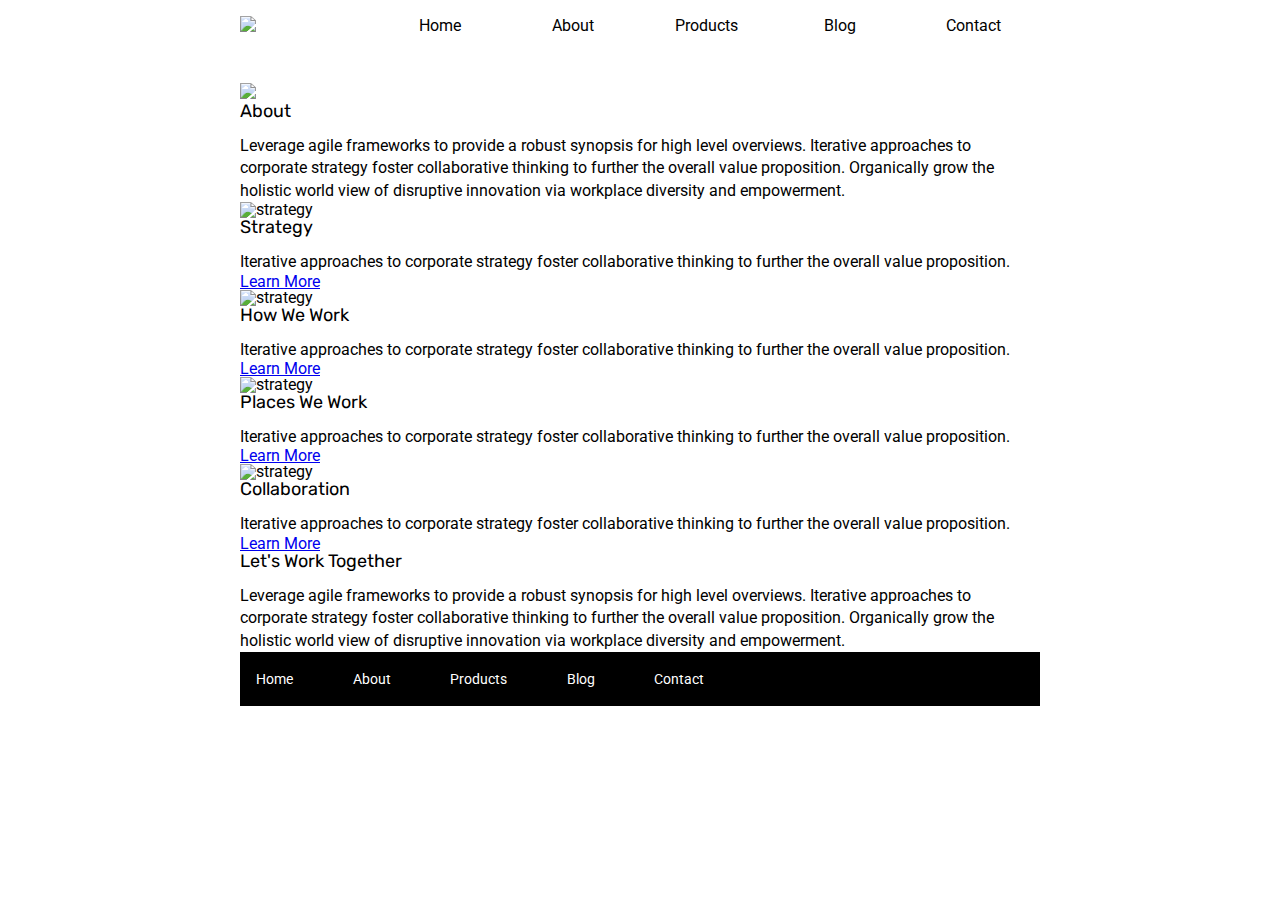
==== about.html @ 7490c0bb "finished index.html, index.css; formatted about.html" ====
<!doctype html>

<html lang="en">
<head>
  <meta charset="utf-8">

  <title>Sprint Challenge - About</title>

  <link href="https://fonts.googleapis.com/css?family=Roboto|Rubik" rel="stylesheet">
  <link rel="stylesheet" href="css/index.css">

</head>

<body>  
  <div class="container about-page">
    
    <header>
      <a class="logo" href="index.html"><img src="img/lambda-black.png" /></a>
      <nav>
          <a href="index.html">Home</a>
          <a href="about.html">About</a>
          <a href="products.html">Products</a>
          <a href="blog.html">Blog</a>
          <a href="contact.html">Contact</a>
      </nav>
    </header>
    <div id="spacer">
      <img src="img/jumbo-about.png" />
    </div>

    <div id="about">
      <h1>About</h1>

      <p>Leverage agile frameworks to provide a robust synopsis for high level overviews. Iterative approaches to corporate strategy foster collaborative thinking to further the overall value proposition. Organically grow the holistic world view of disruptive innovation via workplace diversity and empowerment.</p>
    </div>

    <section id="about-gallery">
      <div class="plan">
        <img src="img/about-plan.png" alt="strategy">
      
        <h2>Strategy</h2>
      
        <p>Iterative approaches to corporate strategy foster collaborative thinking to further the overall value proposition.</p>
        <a href="#">Learn More</a>
      </div>
      <div class="working">
        <img src="img/about-working.png" alt="strategy">
      
        <h2>How We Work</h2>
      
        <p>Iterative approaches to corporate strategy foster collaborative thinking to further the overall value proposition.</p>
        <a href="#">Learn More</a>
      </div>
      <div class="office">
        <img src="img/about-office.png" alt="strategy">

        <h2>Places We Work</h2>

        <p>Iterative approaches to corporate strategy foster collaborative thinking to further the overall value proposition.</p>

        <a href="#">Learn More</a>
      </div>
      <div class="meeting">
        <img src="img/about-meeting.png" alt="strategy">

        <h2>Collaboration</h2>

        <p>Iterative approaches to corporate strategy foster collaborative thinking to further the overall value proposition.</p>

        <a href="#">Learn More</a>
      </div>
    </section>

    <section id="work-together">
      <h2>Let's Work Together</h2>

      <p>Leverage agile frameworks to provide a robust synopsis for high level overviews. Iterative approaches to corporate strategy foster collaborative thinking to further the overall value proposition. Organically grow the holistic world view of disruptive innovation via workplace diversity and empowerment.</p>
    </section>
    <footer>
      <nav>
        <a href="index.html">Home</a>
        <a href="#">About</a>
        <a href="#">Products</a>
        <a href="#">Blog</a>
        <a href="#">Contact</a>
      </nav>
    </footer>
  </div><!-- container -->        
</body>
</html>
---- css/index.css ----
/* http://meyerweb.com/eric/tools/css/reset/ 
   v2.0 | 20110126
   License: none (public domain)
*/

html, body, div, span, applet, object, iframe,
h1, h2, h3, h4, h5, h6, p, blockquote, pre,
a, abbr, acronym, address, big, cite, code,
del, dfn, em, img, ins, kbd, q, s, samp,
small, strike, strong, sub, sup, tt, var,
b, u, i, center,
dl, dt, dd, ol, ul, li,
fieldset, form, label, legend,
table, caption, tbody, tfoot, thead, tr, th, td,
article, aside, canvas, details, embed, 
figure, figcaption, footer, header, hgroup, 
menu, nav, output, ruby, section, summary,
time, mark, audio, video {
	margin: 0;
	padding: 0;
	border: 0;
	font-size: 100%;
	font: inherit;
	vertical-align: baseline;
}
/* HTML5 display-role reset for older browsers */
article, aside, details, figcaption, figure, 
footer, header, hgroup, menu, nav, section {
	display: block;
}
body {
	line-height: 1;
}
ol, ul {
	list-style: none;
}
blockquote, q {
	quotes: none;
}
blockquote:before, blockquote:after,
q:before, q:after {
	content: '';
	content: none;
}
table {
	border-collapse: collapse;
	border-spacing: 0;
}

* {
    box-sizing: border-box;
}

html, body {
    height: 100%;
    font-family: 'Roboto', sans-serif;
}

h1, h2, h3, h4, h5 {
    font-size: 18px;
    margin-bottom: 15px;
    font-family: 'Rubik', sans-serif;
}

p {
    line-height: 1.4;
}



.container {
    width: 800px;
    margin: 0 auto;
}

header {
    display: flex;
    align-items: center;
    width: 100%;
    flex-wrap: nowrap;
    margin: 1rem 0 3rem 0;
}

header .logo {
    width: 16.67%;
}
header .logo img {
    width: 100%;
}

header nav {
    display: flex;
    width: 83.33%;
}

header nav a {
    width: 20%;
    text-align: center;
    color: black;
    text-decoration: none;
}

.container .spacer {
    display: block;
    width: 100%;
    margin-bottom: 1.5rem;
}

.top-content {
    display: flex;
    flex-wrap: wrap;
    justify-content: space-evenly;
    margin-bottom: 20px;
    border-bottom: 1px dashed black;
}

.top-content .text-container {
    width: 48%;
    padding: 0 1%;
    padding-bottom: 20px;  
}

.middle-content {
    margin-bottom: 20px;
    border-bottom: 1px dashed black;
}

.middle-content h2 {
    padding: 0 2%;
    margin-bottom: 0;
}

.middle-content .boxes {
    display: flex;
    flex-wrap: wrap;
    justify-content: space-evenly;
}

.middle-content .boxes .box {
    width: 12.5%;
    height: 100px;
    background: black;
    margin: 20px 2.5%;
    color: white;
    display: flex;
    align-items: center;
    justify-content: center;
}

.middle-content .boxes .box1 {
    background-color: teal;
}
.middle-content .boxes .box2 {
    background-color: gold;
}
.middle-content .boxes .box3 {
    background-color: cadetblue;
}
.middle-content .boxes .box4 {
    background-color: coral;
}
.middle-content .boxes .box5 {
    background-color: crimson;
}
.middle-content .boxes .box6 {
    background-color: forestgreen;
}
.middle-content .boxes .box7 {
    background-color: darkorchid;
}
.middle-content .boxes .box8 {
    background-color: hotpink;
}
.middle-content .boxes .box9 {
    background-color: indigo;
}
.middle-content .boxes .box10 {
    background-color: dodgerblue;
}
.bottom-content {
    display: flex;
    margin: 0 2% 20px;
    justify-content: space-around;
}

.bottom-content .text-container {
    padding-right: 4%;
}

.bottom-content .text-container:last-child {
    padding-right: 0;
}

footer {
    width: 100%;
    background: black;
}

footer nav {
    width: 60%;
    display: flex;
    justify-content: space-between;
    align-items: center;
    padding: 20px 2%;
    font-size: 14px;
}

footer nav a {
    color: white;
    text-decoration: none;
}
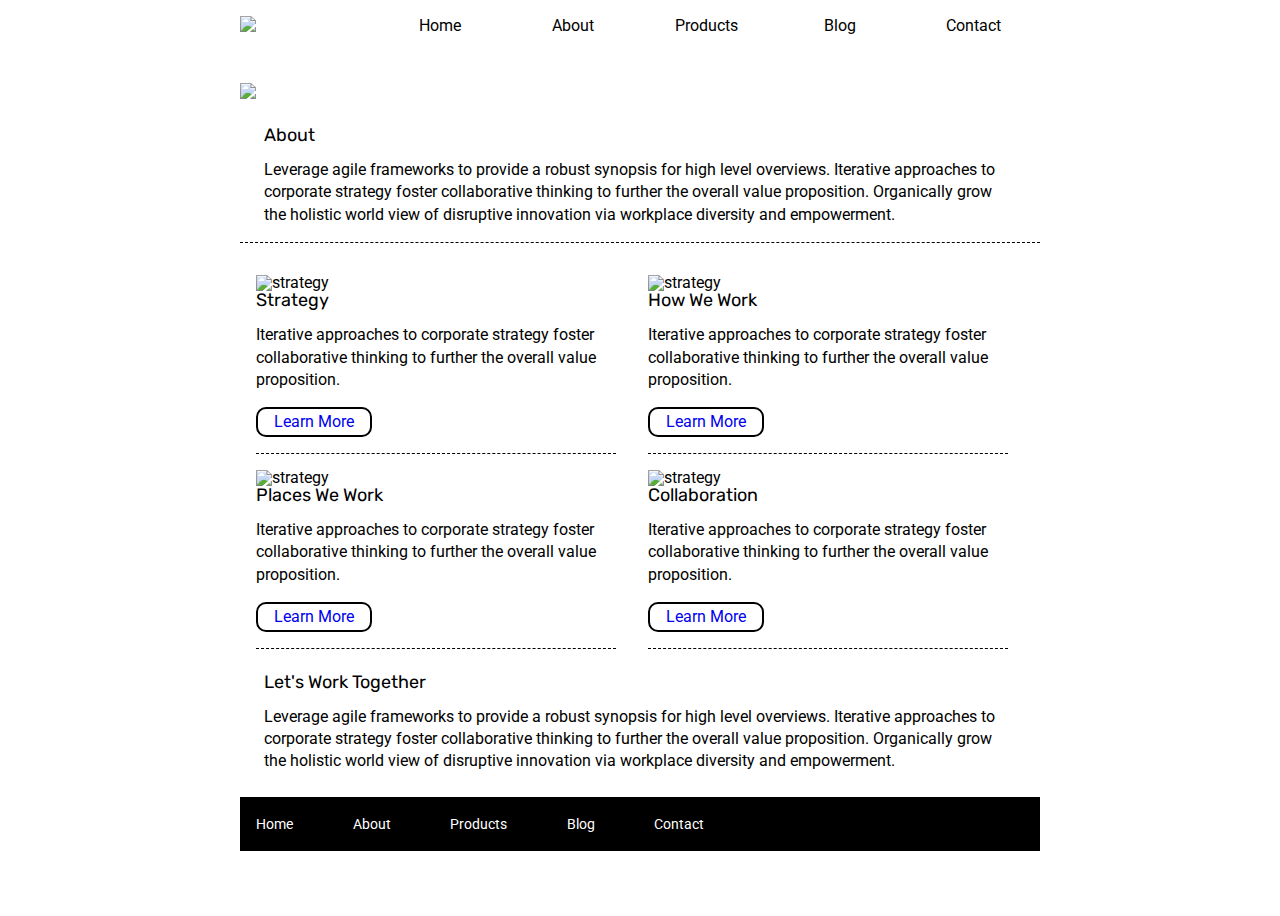
==== commit e302a716: "added about.css" ====
--- a/about.html
+++ b/about.html
@@ -7,7 +7,7 @@
   <title>Sprint Challenge - About</title>
 
   <link href="https://fonts.googleapis.com/css?family=Roboto|Rubik" rel="stylesheet">
-  <link rel="stylesheet" href="css/index.css">
+  <link rel="stylesheet" href="css/about.css">
 
 </head>
 
@@ -24,15 +24,15 @@
           <a href="contact.html">Contact</a>
       </nav>
     </header>
-    <div id="spacer">
+    <div class="spacer">
       <img src="img/jumbo-about.png" />
     </div>
 
-    <div id="about">
+    <section id="about">
       <h1>About</h1>
 
       <p>Leverage agile frameworks to provide a robust synopsis for high level overviews. Iterative approaches to corporate strategy foster collaborative thinking to further the overall value proposition. Organically grow the holistic world view of disruptive innovation via workplace diversity and empowerment.</p>
-    </div>
+    </section>
 
     <section id="about-gallery">
       <div class="plan">
--- a/css/about.css
+++ b/css/about.css
@@ -0,0 +1,165 @@
+/* http://meyerweb.com/eric/tools/css/reset/ 
+   v2.0 | 20110126
+   License: none (public domain)
+*/
+
+html, body, div, span, applet, object, iframe,
+h1, h2, h3, h4, h5, h6, p, blockquote, pre,
+a, abbr, acronym, address, big, cite, code,
+del, dfn, em, img, ins, kbd, q, s, samp,
+small, strike, strong, sub, sup, tt, var,
+b, u, i, center,
+dl, dt, dd, ol, ul, li,
+fieldset, form, label, legend,
+table, caption, tbody, tfoot, thead, tr, th, td,
+article, aside, canvas, details, embed, 
+figure, figcaption, footer, header, hgroup, 
+menu, nav, output, ruby, section, summary,
+time, mark, audio, video {
+	margin: 0;
+	padding: 0;
+	border: 0;
+	font-size: 100%;
+	font: inherit;
+	vertical-align: baseline;
+}
+/* HTML5 display-role reset for older browsers */
+article, aside, details, figcaption, figure, 
+footer, header, hgroup, menu, nav, section {
+	display: block;
+}
+body {
+	line-height: 1;
+}
+ol, ul {
+	list-style: none;
+}
+blockquote, q {
+	quotes: none;
+}
+blockquote:before, blockquote:after,
+q:before, q:after {
+	content: '';
+	content: none;
+}
+table {
+	border-collapse: collapse;
+	border-spacing: 0;
+}
+
+* {
+    box-sizing: border-box;
+}
+
+html, body {
+    height: 100%;
+    font-family: 'Roboto', sans-serif;
+}
+
+h1, h2, h3, h4, h5 {
+    font-size: 18px;
+    margin-bottom: 15px;
+    font-family: 'Rubik', sans-serif;
+}
+
+p {
+    line-height: 1.4;
+}
+
+
+
+.container {
+    width: 800px;
+    margin: 0 auto;
+}
+
+.container header {
+    display: flex;
+    align-items: center;
+    width: 100%;
+    flex-wrap: nowrap;
+    margin: 1rem 0 3rem 0;
+}
+
+header .logo {
+    width: 16.67%;
+}
+header .logo img {
+    width: 100%;
+}
+
+header nav {
+    display: flex;
+    width: 83.33%;
+}
+
+header nav a {
+    width: 20%;
+    text-align: center;
+    color: black;
+    text-decoration: none;
+}
+
+.container .spacer {
+    display: block;
+    width: 100%;
+    margin-bottom: 1.5rem;
+}
+
+.container #about {
+    padding: 0 1.5rem 1rem 1.5rem;
+    border-bottom: 1px dashed black;
+}
+
+.container #about-gallery {
+    margin-top: 1rem;
+    display: flex;
+    flex-wrap: wrap;
+    width: 100%;
+}
+
+.container #about-gallery div {
+    display: flex;
+    flex-direction: column;
+    align-items: flex-start;
+    width: 45%;
+    padding: 1rem 0;
+    margin: 0 1rem;
+    border-bottom: 1px dashed black;
+}
+
+.container #about-gallery div img {
+    width: 100%;
+}
+
+.container #about-gallery div a {
+    text-decoration: none;
+    text-align: center;
+    margin-top: 1rem;
+    padding: 0.3rem 1rem;
+    border: 2px solid black;
+    border-radius: 10px;
+}
+
+.container #work-together {
+    margin: 1.5rem 1.5rem;
+}
+
+footer {
+    width: 100%;
+    background: black;
+}
+
+footer nav {
+    width: 60%;
+    display: flex;
+    justify-content: space-between;
+    align-items: center;
+    padding: 20px 2%;
+    font-size: 14px;
+}
+
+footer nav a {
+    color: white;
+    text-decoration: none;
+}
